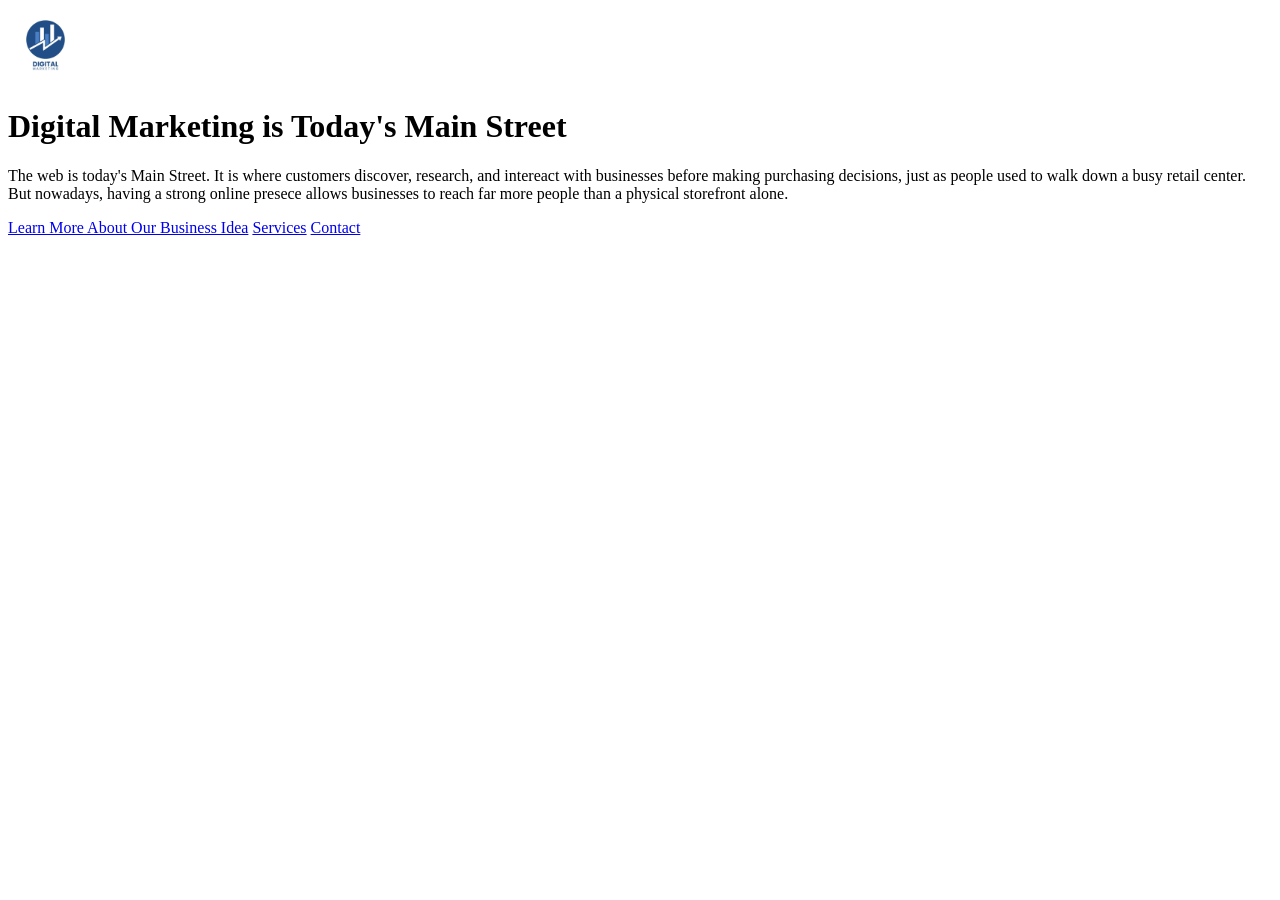
==== index.html @ d6906323 "Fix image source path for company logo" ====
<!DOCTYPE html>
<html>
  <head>
    <img src="images/logo.png" alt="Company Logo" width="75">
    <title>Northern Colorado Digital Marketing</title>
  </head>
  <h1>Digital Marketing is Today's Main Street</h1>
  <p>
    The web is today's Main Street. It is where customers discover, research, and intereact with businesses before making purchasing decisions, just as people used to walk down a busy retail center. But nowadays, having a strong online presece allows businesses to reach far more people than a physical storefront alone.
  </p>
  <nav>
  <a href="pages/about.html">Learn More About Our Business Idea</a>
  <a href="pages/services.html">Services</a>
  <a href="pages/contact.html">Contact</a>
  </nav>
</html>
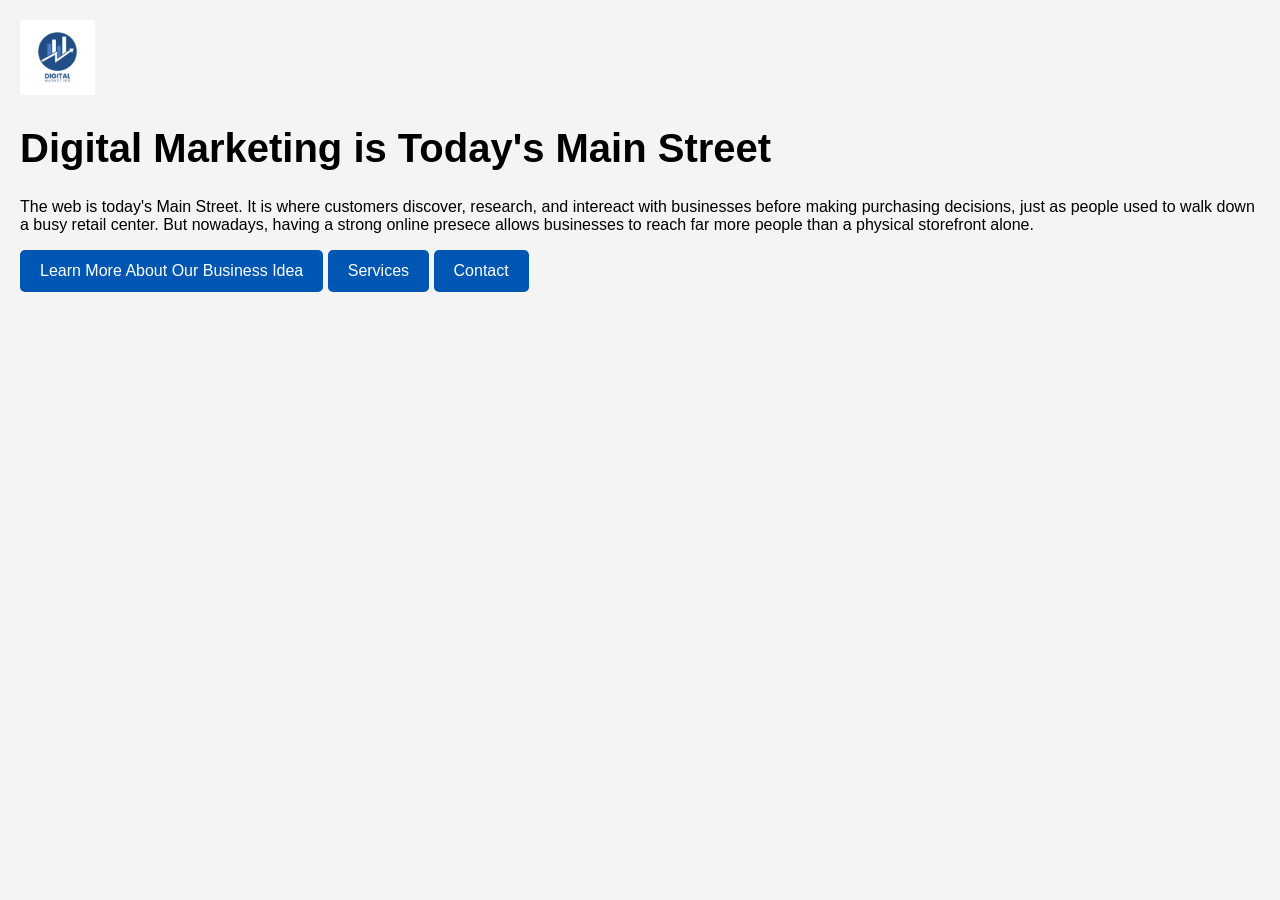
==== commit ac74bf47: "Add 'btn-primary' class to navigation links" ====
--- a/index.html
+++ b/index.html
@@ -3,14 +3,18 @@
   <head>
     <img src="images/logo.png" alt="Company Logo" width="75">
     <title>Northern Colorado Digital Marketing</title>
+    <link rel="stylesheet" href="css/main.css">
   </head>
   <h1>Digital Marketing is Today's Main Street</h1>
   <p>
     The web is today's Main Street. It is where customers discover, research, and intereact with businesses before making purchasing decisions, just as people used to walk down a busy retail center. But nowadays, having a strong online presece allows businesses to reach far more people than a physical storefront alone.
   </p>
   <nav>
-  <a href="pages/about.html">Learn More About Our Business Idea</a>
-  <a href="pages/services.html">Services</a>
-  <a href="pages/contact.html">Contact</a>
+  <a href="pages/about.html" class="btn-primary">
+    Learn More About Our Business Idea</a>
+  <a href="pages/services.html" class="btn-primary">
+    Services</a>
+  <a href="pages/contact.html" class="btn-primary">
+    Contact</a>
   </nav>
 </html>
--- a/css/main.css
+++ b/css/main.css
@@ -0,0 +1,43 @@
+/* Self-hosted font */
+@font-face {
+    font-family: "OpenSans";
+    src: url("../fonts/OpenSans-Regular.ttf") format("truetype");
+}
+
+/* Universal font */
+* {
+    font-family: "OpenSans", Arial, sans-serif;
+}
+
+/* Body background color */
+body {
+    background-color: #f4f4f4;
+    margin: 0;
+    padding: 20px;
+}
+
+/* H1 styling */
+h1 {
+    font-size: 2.5rem;
+    font-weight: 700;
+}
+
+/* Responsive images */
+img {
+    max-width: 100%;
+    height: auto;
+}
+
+/* Button style */
+.btn-primary {
+    display: inline-block;
+    background: #0056b3;
+    color: white;
+    padding: 12px 20px;
+    text-decoration: none;
+    border-radius: 5px;
+}
+
+.btn-primary:hover {
+    background: #003f82;
+}
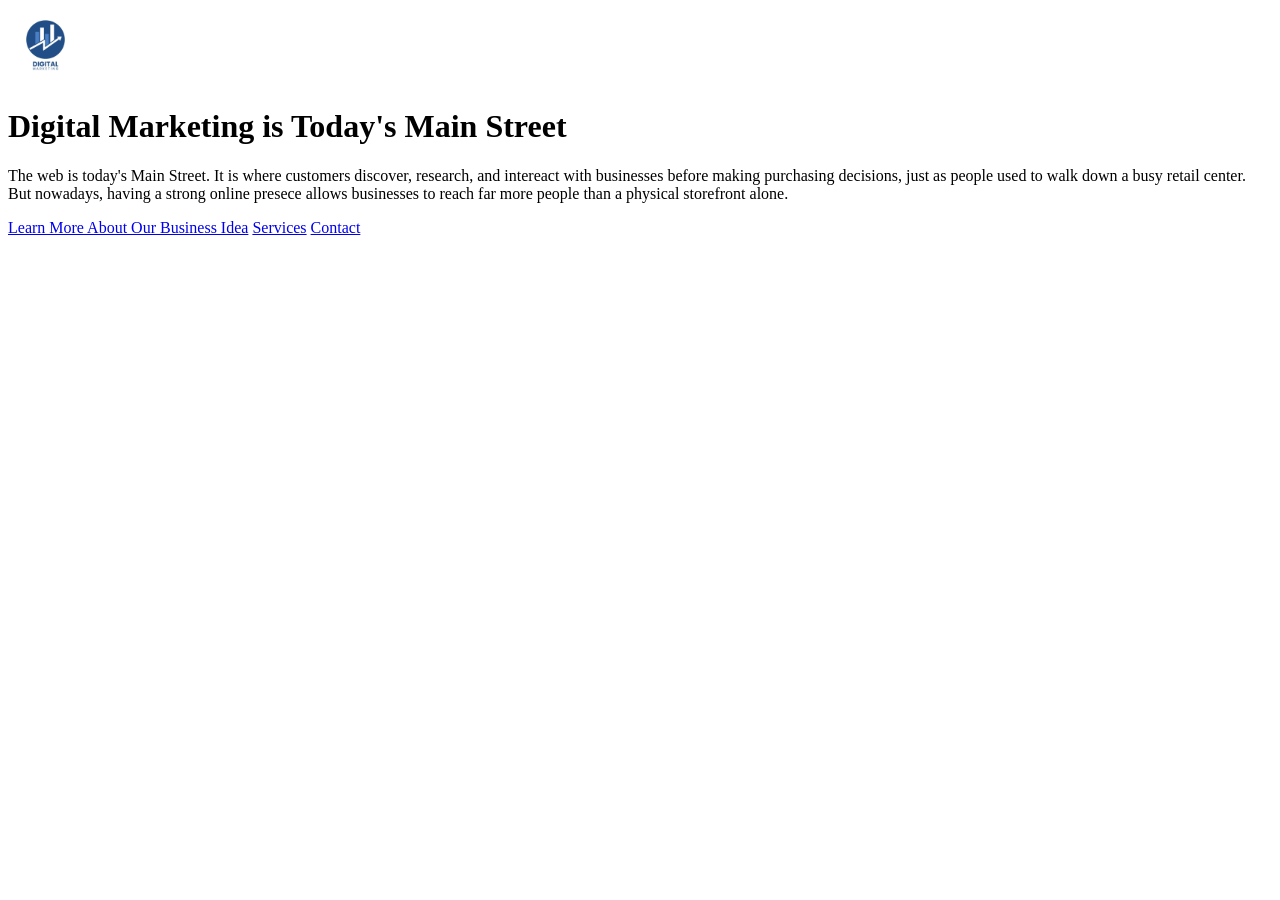
==== commit debc5682: "Add meta description to index.html Added a meta description for SEO optimization." ====
--- a/index.html
+++ b/index.html
@@ -3,6 +3,7 @@
   <head>
     <img src="images/logo.png" alt="Company Logo" width="75">
     <title>Northern Colorado Digital Marketing</title>
+    <meta name="description" content="Explore our professional digital services and help your business build a stronger online presence.">
     <link rel="stylesheet" href="css/main.css">
   </head>
   <h1>Digital Marketing is Today's Main Street</h1>
--- a/css/main.css
+++ b/css/main.css
@@ -1,34 +1,29 @@
-/* Self-hosted font */
+<html> {
 @font-face {
     font-family: "OpenSans";
     src: url("../fonts/OpenSans-Regular.ttf") format("truetype");
 }
 
-/* Universal font */
 * {
     font-family: "OpenSans", Arial, sans-serif;
 }
 
-/* Body background color */
 body {
     background-color: #f4f4f4;
     margin: 0;
     padding: 20px;
 }
 
-/* H1 styling */
 h1 {
     font-size: 2.5rem;
     font-weight: 700;
 }
 
-/* Responsive images */
 img {
     max-width: 100%;
     height: auto;
 }
 
-/* Button style */
 .btn-primary {
     display: inline-block;
     background: #0056b3;
@@ -38,6 +33,30 @@
     border-radius: 5px;
 }
 
+iframe {
+    max-width: 100%;
+    width: 560px;
+    aspect-ratio: 16/9;
+    height: auto;
+}
+    
 .btn-primary:hover {
     background: #003f82;
 }
+@media (max-width: 768px) {
+    body {
+        font-size: 18px;
+    }
+
+    h1 {
+        font-size: 2rem;
+    }
+
+    nav {
+        display: flex;
+        flex-direction: column;
+        gap: 10px;
+    }
+}
+}
+</html>
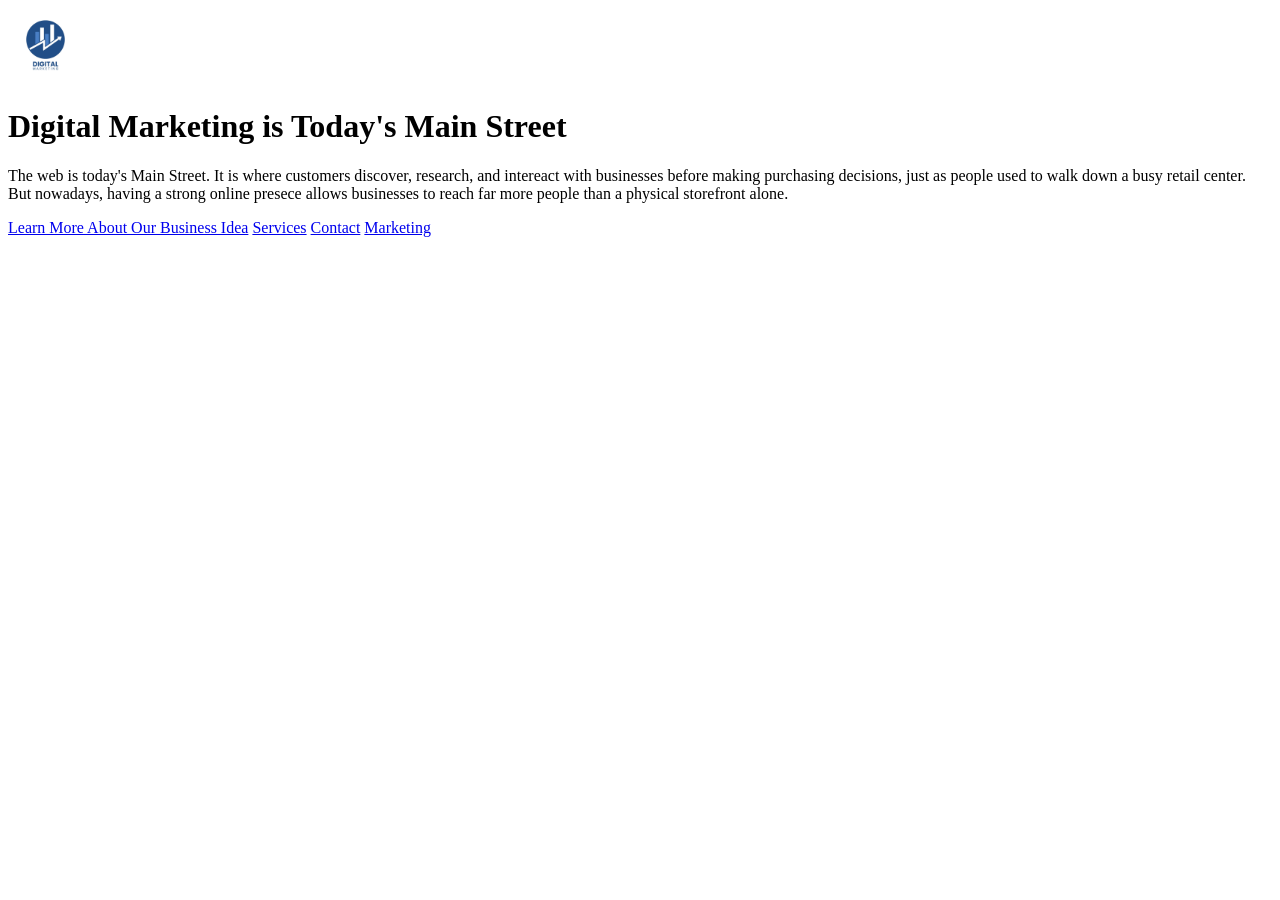
==== commit 4df4eaca: "Fix HTML formatting and add Marketing link Corrected formatting and added a new link for Marketing." ====
--- a/index.html
+++ b/index.html
@@ -1,7 +1,7 @@
 <!DOCTYPE html>
 <html>
   <head>
-    <img src="images/logo.png" alt="Company Logo" width="75">
+    <img src="images/logo.png" alt="Our Company Logo" width="75">
     <title>Northern Colorado Digital Marketing</title>
     <meta name="description" content="Explore our professional digital services and help your business build a stronger online presence.">
     <link rel="stylesheet" href="css/main.css">
@@ -11,11 +11,16 @@
     The web is today's Main Street. It is where customers discover, research, and intereact with businesses before making purchasing decisions, just as people used to walk down a busy retail center. But nowadays, having a strong online presece allows businesses to reach far more people than a physical storefront alone.
   </p>
   <nav>
-  <a href="pages/about.html" class="btn-primary">
+ 
+    <a href="pages/about.html" class="btn-primary">
     Learn More About Our Business Idea</a>
-  <a href="pages/services.html" class="btn-primary">
+ 
+    <a href="pages/services.html" class="btn-primary">
     Services</a>
-  <a href="pages/contact.html" class="btn-primary">
+ 
+    <a href="pages/contact.html" class="btn-primary">
     Contact</a>
+ 
+    <a href="marketing/inndex.html">Marketing</a>
   </nav>
 </html>
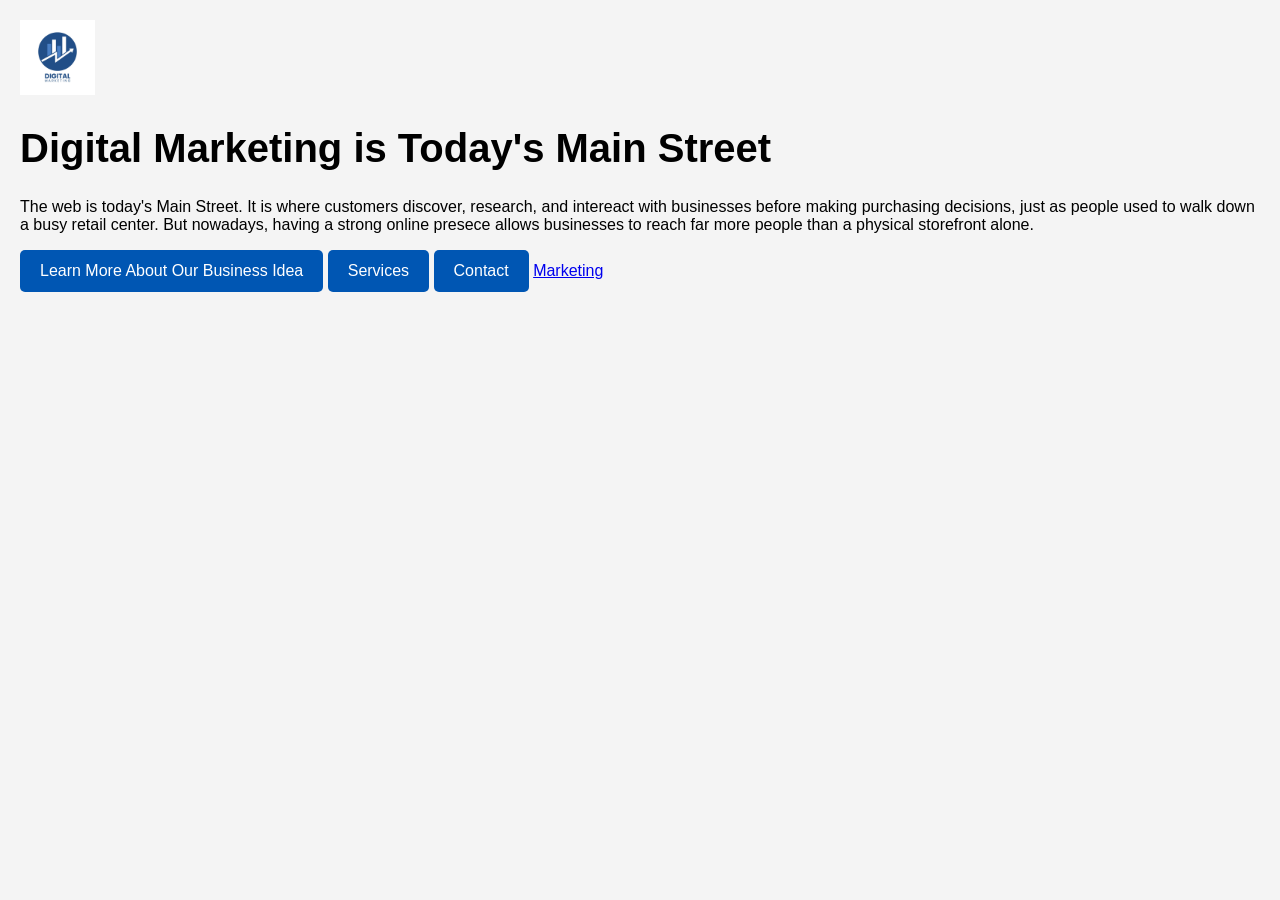
==== commit ec4f9f6d: "Fix typo in Marketing link path" ====
--- a/index.html
+++ b/index.html
@@ -21,6 +21,6 @@
     <a href="pages/contact.html" class="btn-primary">
     Contact</a>
  
-    <a href="marketing/inndex.html">Marketing</a>
+    <a href="marketing/index.html">Marketing</a>
   </nav>
 </html>
--- a/css/main.css
+++ b/css/main.css
@@ -1,4 +1,3 @@
-<html> {
 @font-face {
     font-family: "OpenSans";
     src: url("../fonts/OpenSans-Regular.ttf") format("truetype");
@@ -58,5 +57,4 @@
         gap: 10px;
     }
 }
-}
-</html>
+
